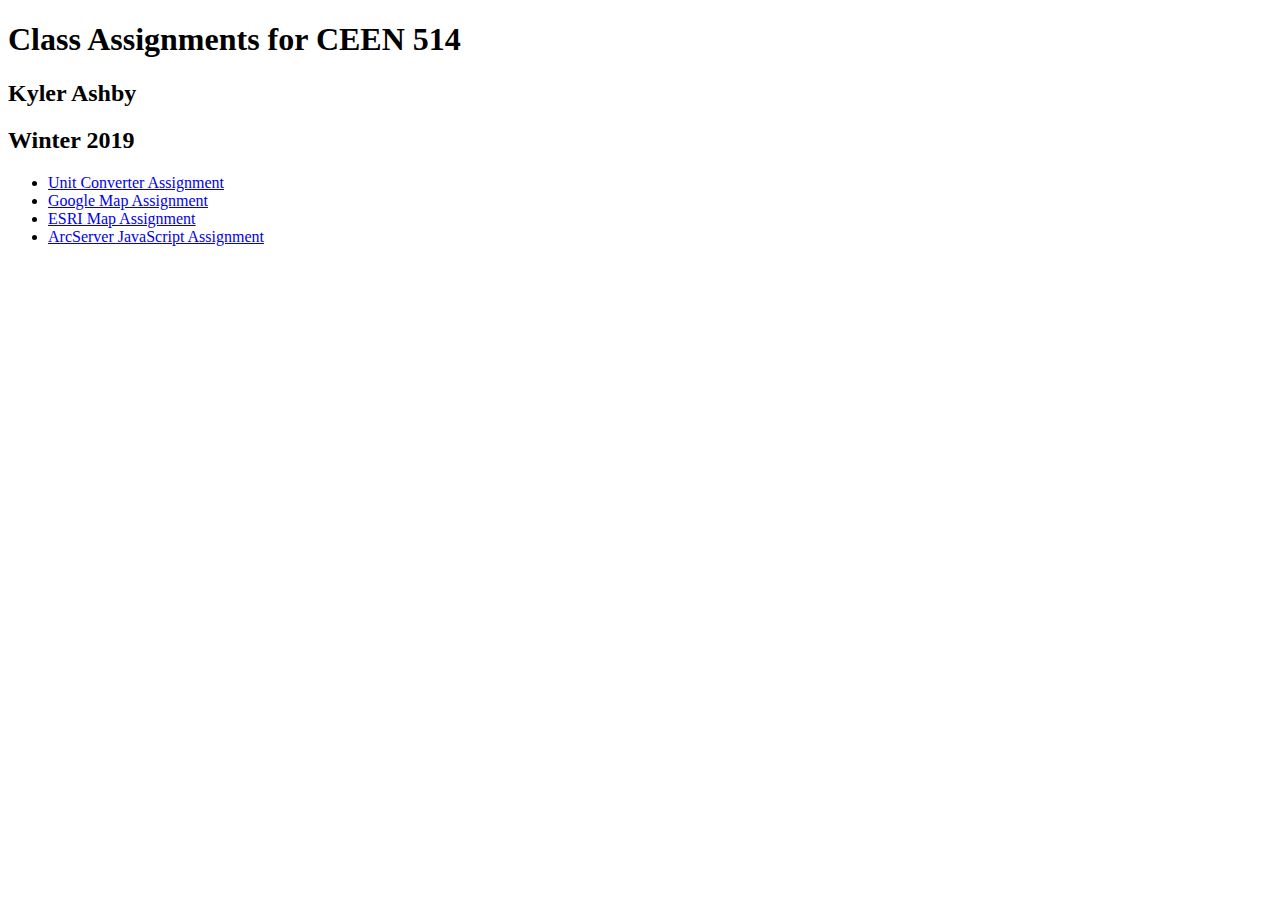
==== index.html @ 3dac713a "Update index.html" ====
<!DOCTYPE html>
<html><head></head>
<body>
  <h1>Class Assignments for CEEN 514</h1>
  <h2>Kyler Ashby</h2>
  <h2>Winter 2019</h2>

  <ul>
    <li><a href="unitconverter.html">Unit Converter Assignment</a></li>
    <li><a href="mapwithgoogle.html">Google Map Assignment</a></li>
    <li><a href="esri_java.html">ESRI Map Assignment</a></li>
    <li><a href="serverarc.html">ArcServer JavaScript Assignment</a></li>

  </ul>

</body>
</html>
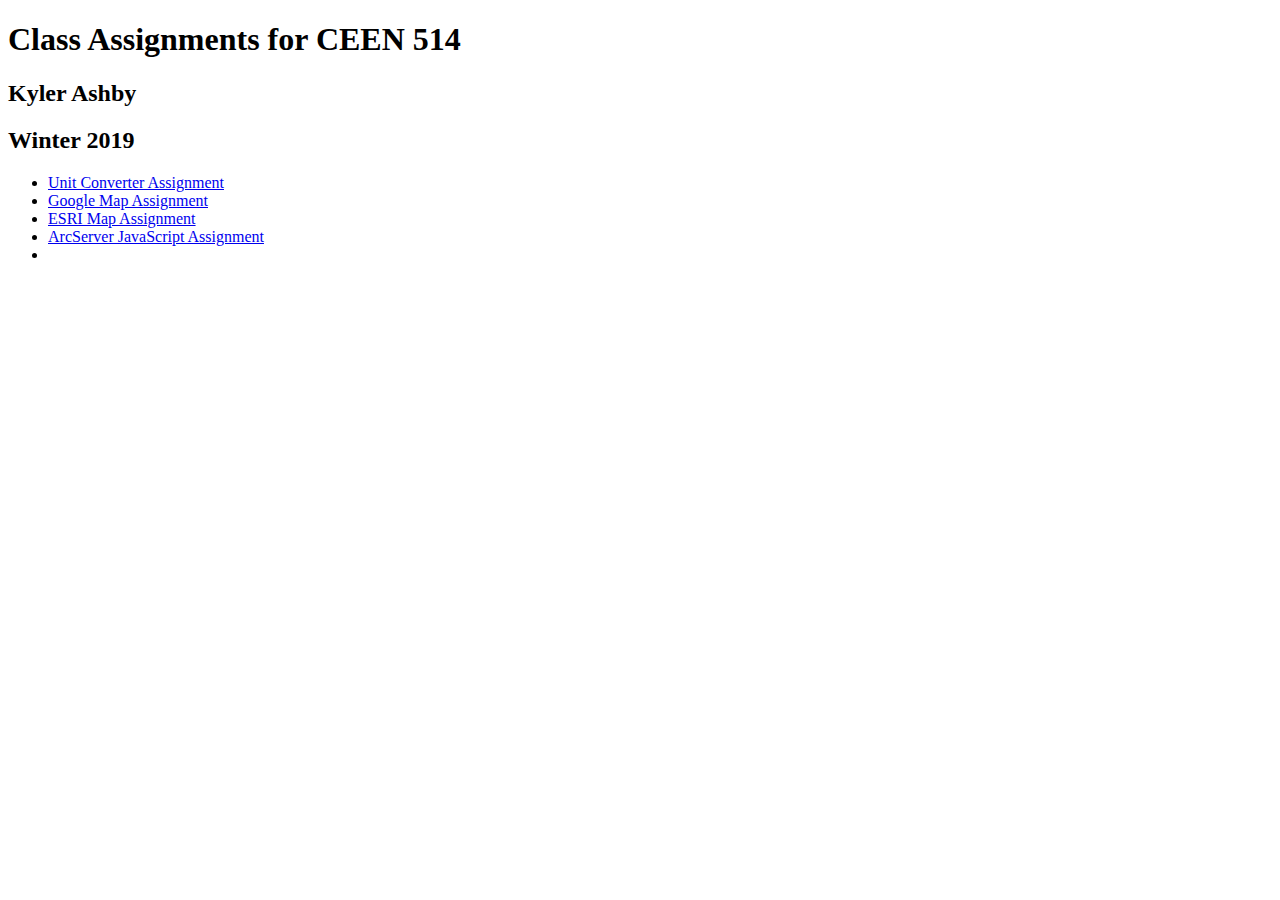
==== commit 96c26439: "added example for widget" ====
--- a/index.html
+++ b/index.html
@@ -10,7 +10,7 @@
     <li><a href="mapwithgoogle.html">Google Map Assignment</a></li>
     <li><a href="esri_java.html">ESRI Map Assignment</a></li>
     <li><a href="serverarc.html">ArcServer JavaScript Assignment</a></li>
-
+    <li><a href="widgetexample.html"></a></li>
   </ul>
 
 </body>
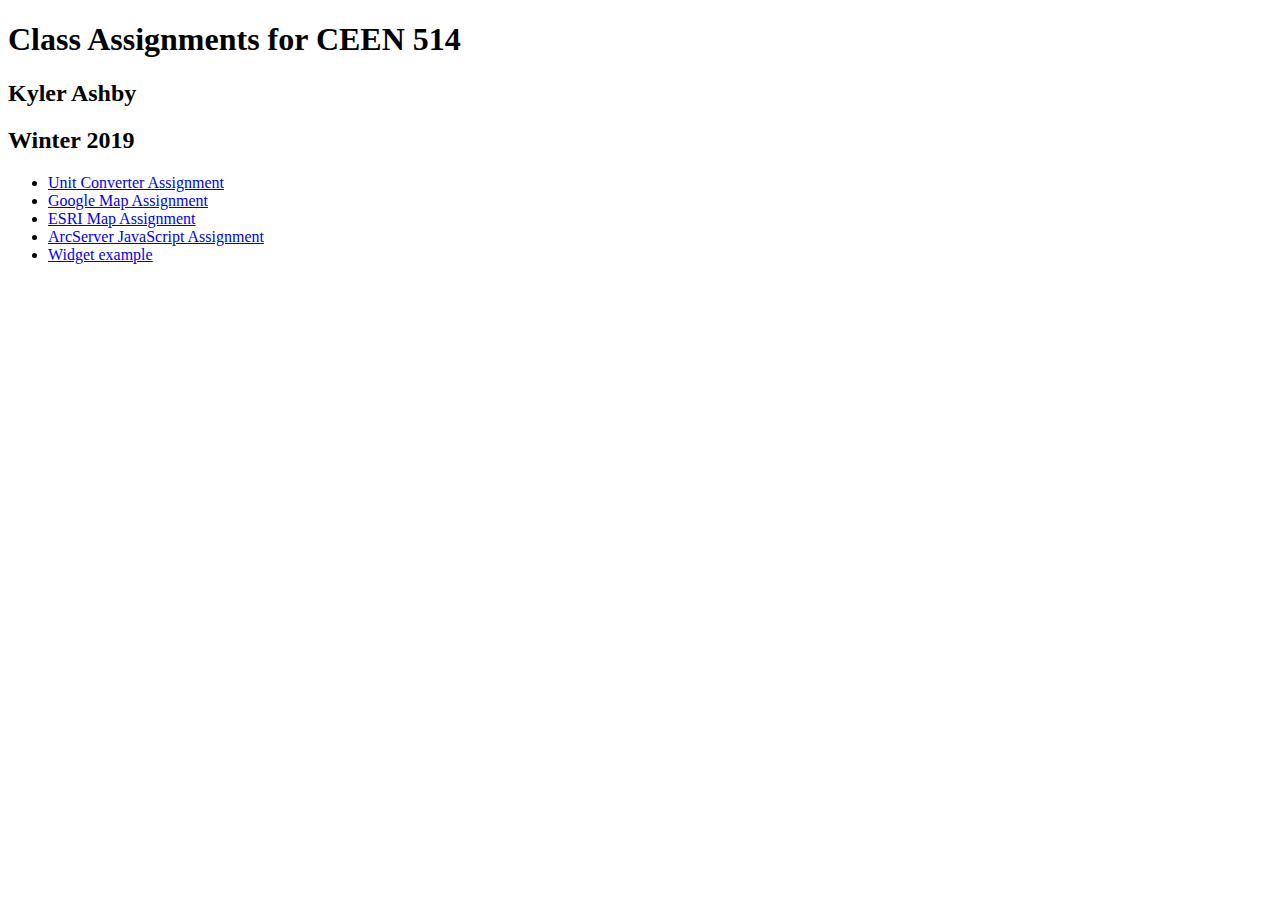
==== commit feaef235: "Update" ====
--- a/index.html
+++ b/index.html
@@ -10,7 +10,7 @@
     <li><a href="mapwithgoogle.html">Google Map Assignment</a></li>
     <li><a href="esri_java.html">ESRI Map Assignment</a></li>
     <li><a href="serverarc.html">ArcServer JavaScript Assignment</a></li>
-    <li><a href="widgetexample.html"></a></li>
+    <li><a href="widgetexample.html">Widget example</a></li>
   </ul>
 
 </body>
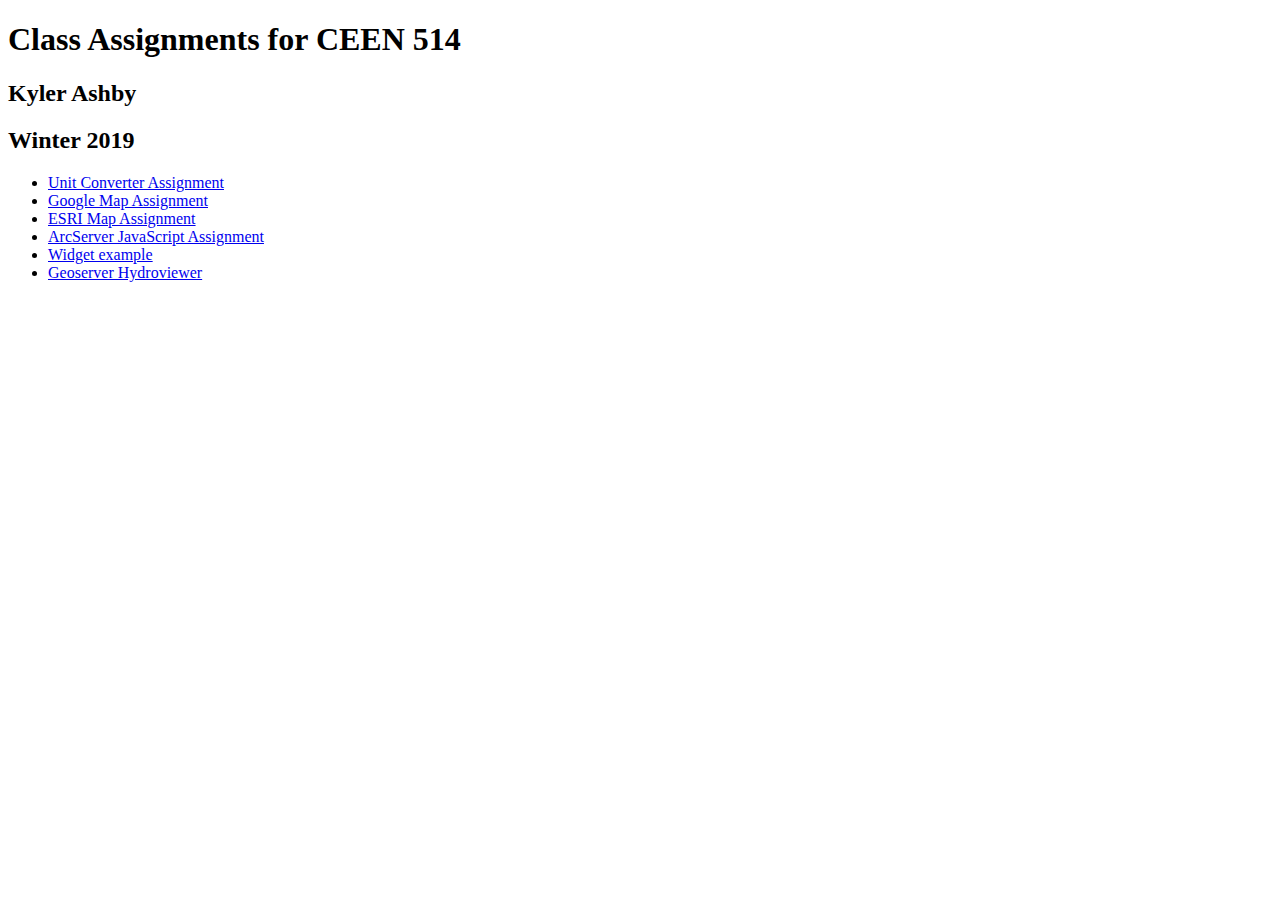
==== commit 13705481: "Added link for geoserver hydroviewer" ====
--- a/index.html
+++ b/index.html
@@ -11,6 +11,7 @@
     <li><a href="esri_java.html">ESRI Map Assignment</a></li>
     <li><a href="serverarc.html">ArcServer JavaScript Assignment</a></li>
     <li><a href="widgetexample.html">Widget example</a></li>
+    <li><a href="geoserver_hv.html">Geoserver Hydroviewer</a></li>
   </ul>
 
 </body>
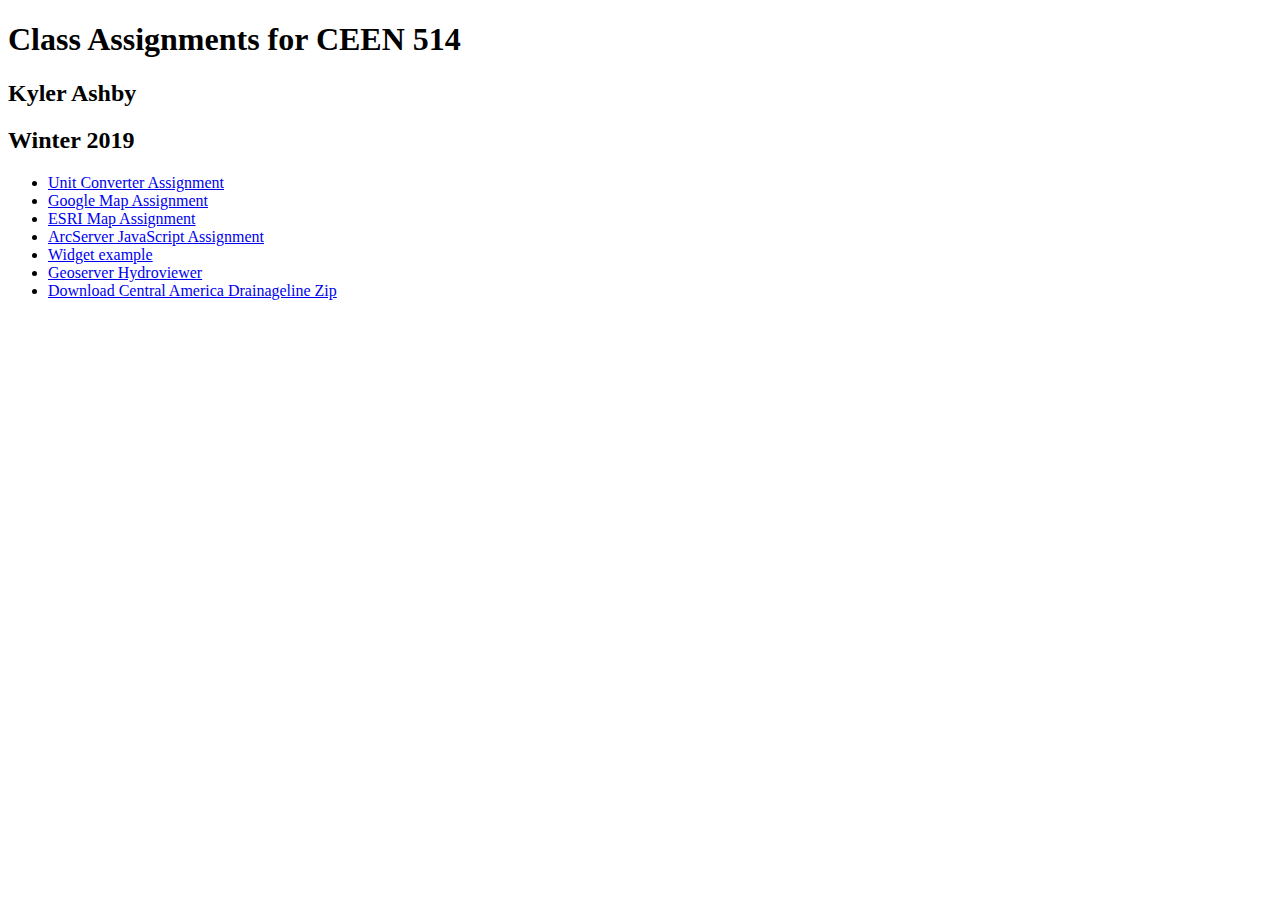
==== commit fbb70961: "Added link to download CenAm DL zip folder" ====
--- a/index.html
+++ b/index.html
@@ -12,6 +12,7 @@
     <li><a href="serverarc.html">ArcServer JavaScript Assignment</a></li>
     <li><a href="widgetexample.html">Widget example</a></li>
     <li><a href="geoserver_hv.html">Geoserver Hydroviewer</a></li>
+    <li><a href="central_america-geoglows-drainageline.zip">Download Central America Drainageline Zip</a></li>
   </ul>
 
 </body>
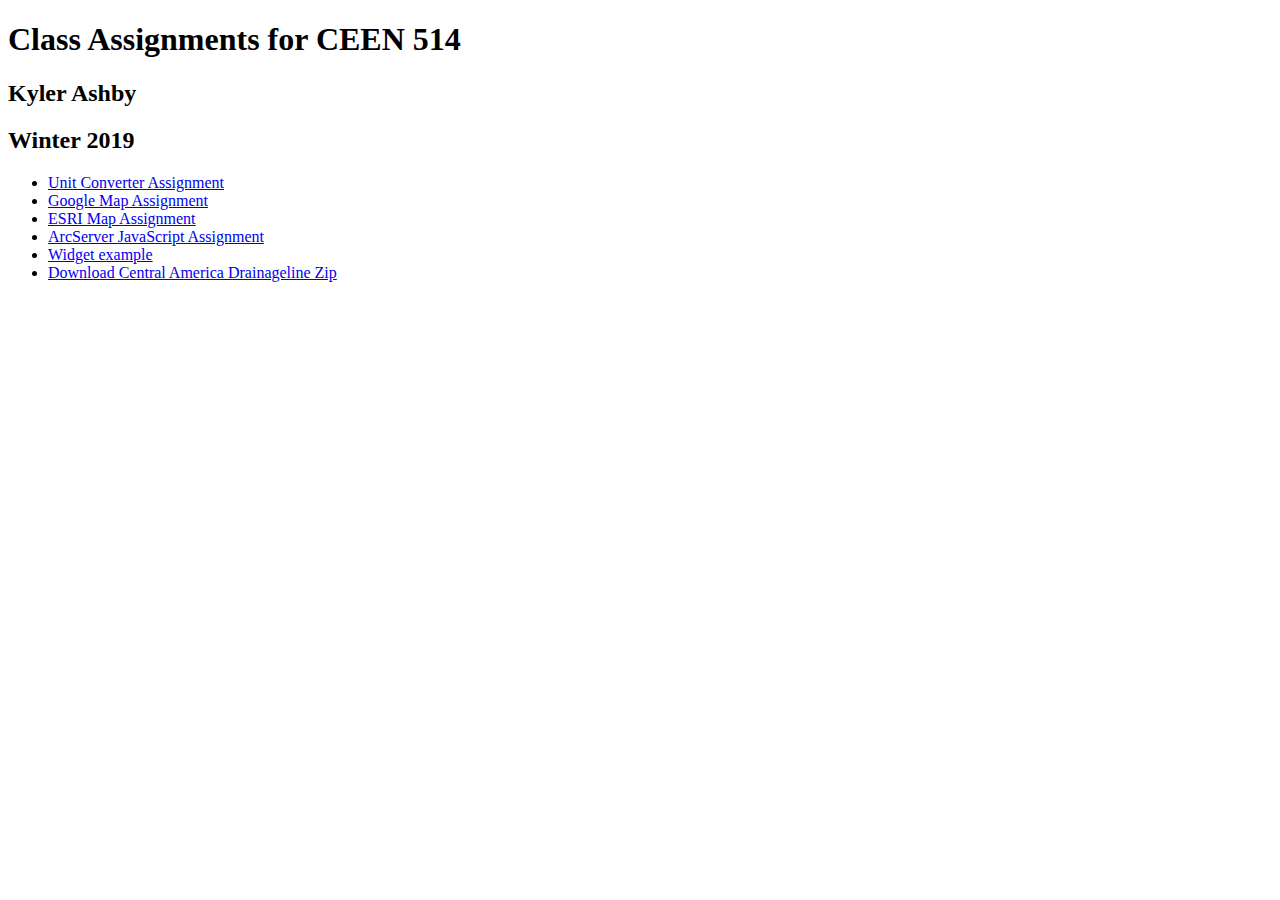
==== commit 83941726: "Got rid of hydroviewer link" ====
--- a/index.html
+++ b/index.html
@@ -11,7 +11,6 @@
     <li><a href="esri_java.html">ESRI Map Assignment</a></li>
     <li><a href="serverarc.html">ArcServer JavaScript Assignment</a></li>
     <li><a href="widgetexample.html">Widget example</a></li>
-    <li><a href="geoserver_hv.html">Geoserver Hydroviewer</a></li>
     <li><a href="central_america-geoglows-drainageline.zip">Download Central America Drainageline Zip</a></li>
   </ul>
 
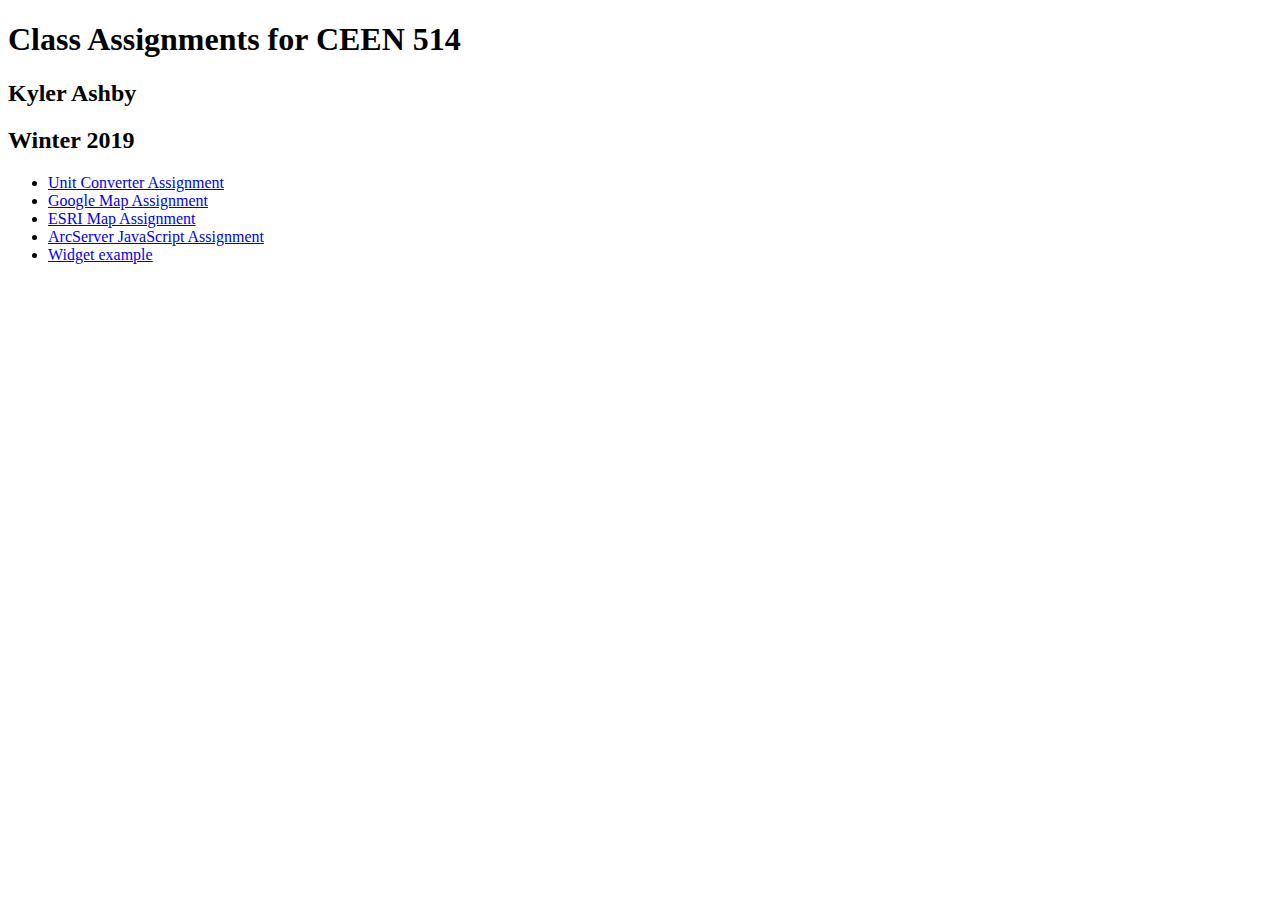
==== commit 86687e9e: "Got rid of download drainageline files" ====
--- a/index.html
+++ b/index.html
@@ -11,7 +11,6 @@
     <li><a href="esri_java.html">ESRI Map Assignment</a></li>
     <li><a href="serverarc.html">ArcServer JavaScript Assignment</a></li>
     <li><a href="widgetexample.html">Widget example</a></li>
-    <li><a href="central_america-geoglows-drainageline.zip">Download Central America Drainageline Zip</a></li>
   </ul>
 
 </body>
